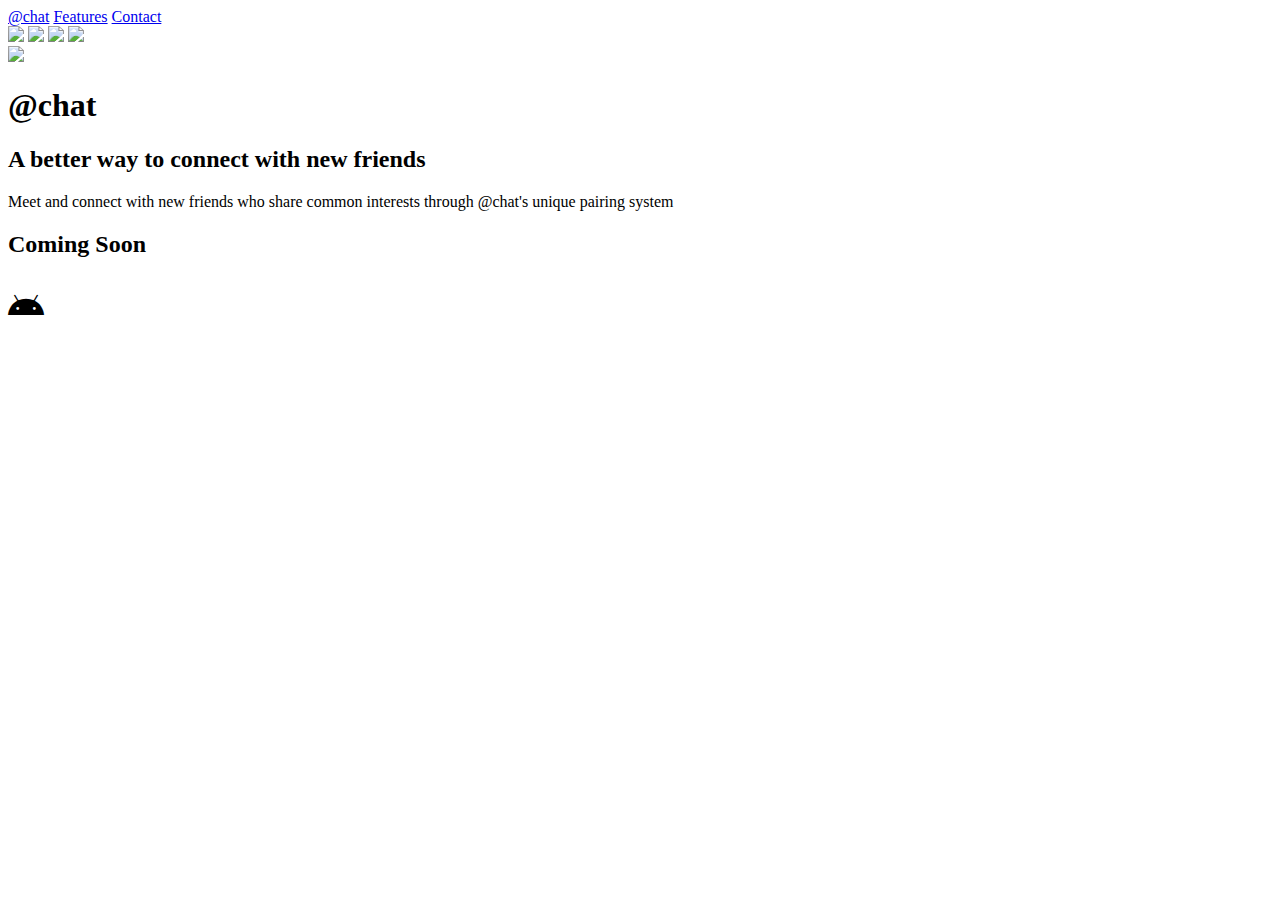
==== frost/index.html @ 8e608acc "Add files via upload" ====
<!DOCTYPE html>
<html lang="en">
<head>
  <meta charset="UTF-8">
  <meta name="viewport" content="width=device-width, initial-scale=1.0">
  <link rel="stylesheet" href="https://rawgit.com/bottomfridge/bottomfridge.github.io/master/frost/_css/styles.css">
  <!-- <link rel="stylesheet" href="_css/styles.css"> -->
  <link href="https://use.fontawesome.com/releases/v5.0.8/css/all.css" rel="stylesheet">
  <link href="https://fonts.googleapis.com/css?family=Titillium+Web" rel="stylesheet">
  <title>atchat</title>
</head>
<body>

		<nav class="topnav">
			<a href="https://rawgit.com/bottomfridge/bottomfridge.github.io/master/frost/index.html">@chat</a>
			<a href="https://rawgit.com/bottomfridge/bottomfridge.github.io/master/frost/features.html">Features</a>
			<a href="#">Contact</a>
		</nav>
    	<header>

	<div class="content-wrap">
    <div class="rightcolumn">
      <div class="slideshowcontainer">
      <div class="fadein">
			<img class="screens" src="https://rawgit.com/bottomfridge/bottomfridge.github.io/master/frost/_images/screenshot1.png">
      <img class="screens" src="https://rawgit.com/bottomfridge/bottomfridge.github.io/master/frost/_images/screenshot2.png">
      <img class="screens" src="https://rawgit.com/bottomfridge/bottomfridge.github.io/master/frost/_images/screenshot3.png">
      <img class="screens" src="https://rawgit.com/bottomfridge/bottomfridge.github.io/master/frost/_images/screenshot4.png">
      </div>
    </div>
</div>
      <div class="leftcolumn">
        <div class="atchatcontent">
          <img class="icon" src="https://rawgit.com/bottomfridge/bottomfridge.github.io/master/frost/_images/icon.png">
		    <h1>@chat</h1>
		    <h2>A better way to connect with new friends</h2>
        <p>Meet and connect with new friends who share common interests through @chat's unique pairing system</p>
      </div>
      </div>
	</div>
</header>
<main>
	<div class="content-wrap">
		<h2>Coming Soon</h2>
		<h1><p id="android"><i class="fab fa-android"></i></p></h1>
	</div>
</main>
<footer>

</footer>
</body>
</html>
---- frost/_css/styles.css ----
/*
domain: : atchat.me

Font Styles:

lightgrey: 616161
darkgrey: 383938
yellow: FFFD10
tuscan: E1D89F
Lightestgrey: CECFC7
sans-serif-medium

Pages:
About
Homepage
Contact

Companies for About page:
 ibm cloud: https://www.ibm.com/cloud/
: spring framework: https://spring.io/
: google firebase: https://firebase.google.com/
 mongodb https://www.mongodb.com/
https://www.android.com/
https://www.sqlite.org/index.html

 */

 html {
   box-sizing: border-box;
 }
 *, *:before, *:after {
   box-sizing: inherit;
 }

body {
  background-color: #616161;
  margin: 0px;
}

header {
  padding-top: 80px;
  background-color: #383938;
  max-width: 950px;
  margin: 0 auto;
  overflow: auto;
}
footer {
  border-bottom: 10px solid #FFFD10;
  max-width: 950px;
  margin: 0 auto;
  overflow: auto;
  padding-top: 0;
}
.topnav {
  text-align: center;
  width: 100%;
  position: fixed;
  top: 0px;
  z-index: 500;
  background-color: #FFFD10;
  padding-top: 15px;
  padding-bottom: 15px;
}
.topnav a {
	position: relative;
	text-align: center;
	color: white;
  background-color: #383938;
	text-decoration: none;
	padding: 5px 30px;
  margin: 0 60px;
  font-family: 'Titillium Web', sans-serif;
}
.content-wrap {
  text-align: center;
  background-color: #383938;
  color: white;
  font-family: 'Titillium Web', sans-serif;
  max-width: 950px;
  margin: 0 auto;
  padding: 30px 50px;
  overflow: auto;
}

.imagecontainer {
	max-width: 950px;
	width: 100%;
	margin: 0 auto;
	overflow: hidden;
  margin-left: 30px;
}
.icon {
	max-width: 300px;
	height: auto;
	width: 90%;
	margin: 0 auto;
}
.screens {
	max-width: 400px;
	height: auto;
	width: 100%;
	margin: 0 auto;
}
.leftcolumn {
  width: 60%;
  float: left;
}

.rightcolumn {
  width: 40%;
  float: right;
}

.atchatcontent {
  padding-top: 20px;
}
h1 {
  color: #FFFD10;
}

#coming {
  padding-top: 0px;
  font-size: 1em;
  text-align: center;
}

#android {
  font-size: 2em;
}

.slideshowcontainer {
  display: block;
  position: relative;
  left: 50px;
  max-width: 950px;
  width: 90%;
  height: auto;
}

/* Fading animation */
@keyframes fade {
  0%   { opacity: 0; }
  11.11%   { opacity: 1; }
  33.33%  { opacity: 1; }
  44.44%  { opacity: 0; }
  100% { opacity: 0; }
}

.fadein img {
    opacity:0;
    animation-name: fade;
    animation-duration: 9s;
    animation-iteration-count: infinite;
    position:absolute;
    left:0;
    right:0;
}

.fadein img:nth-child(1) { animation-delay: 0s; }
.fadein img:nth-child(2) { animation-delay: 3s; }
.fadein img:nth-child(3) { animation-delay: 6s; }
.fadein img:nth-child(4) { animation-delay: 9s; }

.wrapwrapper {
  padding-top: 20px;
  margin: 0 auto;
  overflow: auto;
}

.featurescontent {
  height: 420px;
  display: table-cell;
  vertical-align: middle;
}

.featuresize {
  height: 420px;
}
.equalcolumnright {
  width: 50%;
  float: right;
}
.equalcolumnleft {
  width: 50%;
  float: left;
}

.featuresheading {
  padding-bottom: 0px;
  margin-bottom: 0px;
}

.featuresheaderimg {
  padding-top: 20px;
  text-align: center;
  width: 100px;
  height: auto;
  display: block;
  margin-right: auto;
  margin-left: auto;
}
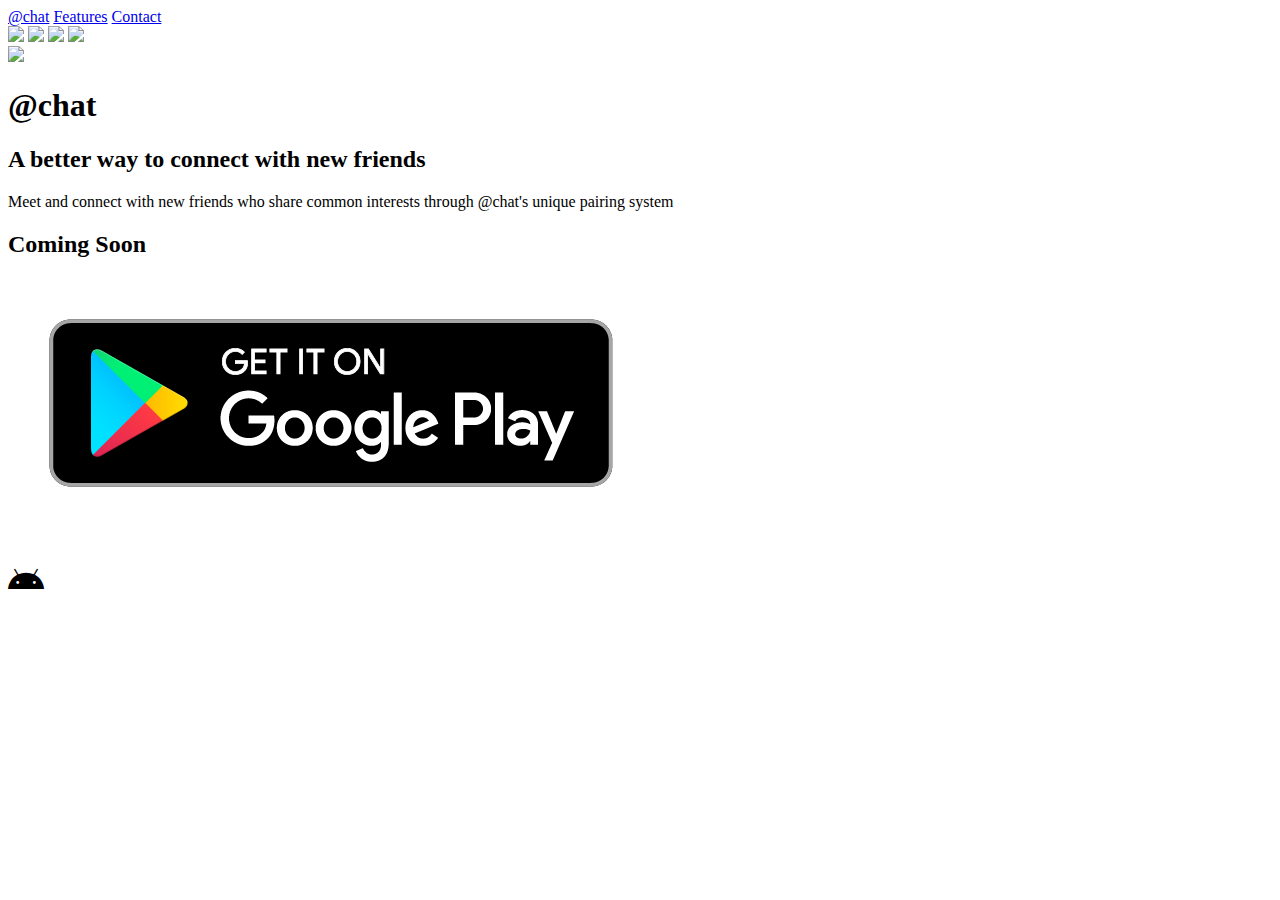
==== commit bf609ddb: "Add files via upload" ====
--- a/frost/index.html
+++ b/frost/index.html
@@ -12,9 +12,9 @@
 <body>
 
 		<nav class="topnav">
-			<a href="https://rawgit.com/bottomfridge/bottomfridge.github.io/master/frost/index.html">@chat</a>
-			<a href="https://rawgit.com/bottomfridge/bottomfridge.github.io/master/frost/features.html">Features</a>
-			<a href="#">Contact</a>
+			<a href="index.html">@chat</a>
+			<a href="features.html">Features</a>
+			<a href="contact.html">Contact</a>
 		</nav>
     	<header>
 
@@ -40,13 +40,13 @@
 	</div>
 </header>
 <main>
-	<div class="content-wrap">
-		<h2>Coming Soon</h2>
-		<h1><p id="android"><i class="fab fa-android"></i></p></h1>
-	</div>
 </main>
-<footer>
-
-</footer>
+  <footer>
+    <div class="content-wrap">
+  		<h2>Coming Soon</h2>
+      <img class="playbadge" src="_images\google-play-badge.png">
+  		<h1><p id="android"><i class="fab fa-android"></i></p></h1>
+  	</div>
+  </footer>
 </body>
 </html>
--- a/frost/_css/styles.css
+++ b/frost/_css/styles.css
@@ -33,20 +33,20 @@
  }
 
 body {
-  background-color: #616161;
+  background-color: #383938;
   margin: 0px;
 }
 
 header {
   padding-top: 80px;
   background-color: #383938;
-  max-width: 950px;
+  max-width: 1000px;
   margin: 0 auto;
   overflow: auto;
 }
 footer {
   border-bottom: 10px solid #FFFD10;
-  max-width: 950px;
+  max-width: 1000px;
   margin: 0 auto;
   overflow: auto;
   padding-top: 0;
@@ -57,7 +57,8 @@
   position: fixed;
   top: 0px;
   z-index: 500;
-  background-color: #FFFD10;
+  background-color: #383938;
+  border-bottom: 2px solid #FFFD10;
   padding-top: 15px;
   padding-bottom: 15px;
 }
@@ -76,14 +77,14 @@
   background-color: #383938;
   color: white;
   font-family: 'Titillium Web', sans-serif;
-  max-width: 950px;
-  margin: 0 auto;
-  padding: 30px 50px;
+  max-width: 1000px;
+  margin: 0 auto;
+  padding: 60px 50px;
   overflow: auto;
 }
 
 .imagecontainer {
-	max-width: 950px;
+	max-width: 1000px;
 	width: 100%;
 	margin: 0 auto;
 	overflow: hidden;
@@ -171,10 +172,12 @@
   height: 420px;
   display: table-cell;
   vertical-align: middle;
+  text-align: center;
 }
 
 .featuresize {
   height: 420px;
+
 }
 .equalcolumnright {
   width: 50%;
@@ -189,6 +192,7 @@
   padding-bottom: 0px;
   margin-bottom: 0px;
 }
+
 
 .featuresheaderimg {
   padding-top: 20px;
@@ -199,3 +203,24 @@
   margin-right: auto;
   margin-left: auto;
 }
+.featurepiccontainer {
+  height: 420px;
+  width: 100%;
+  display: flex;
+  align-items: center;
+  justify-content: center;
+}
+.featurepics {
+  max-width: 300px;
+}
+
+.contactcontent p {
+  text-align: left;
+  margin-left: 20%;
+}
+
+.playbadge {
+  max-width: 25%;
+  padding-bottom: 0;
+  margin-bottom: -50px;
+}
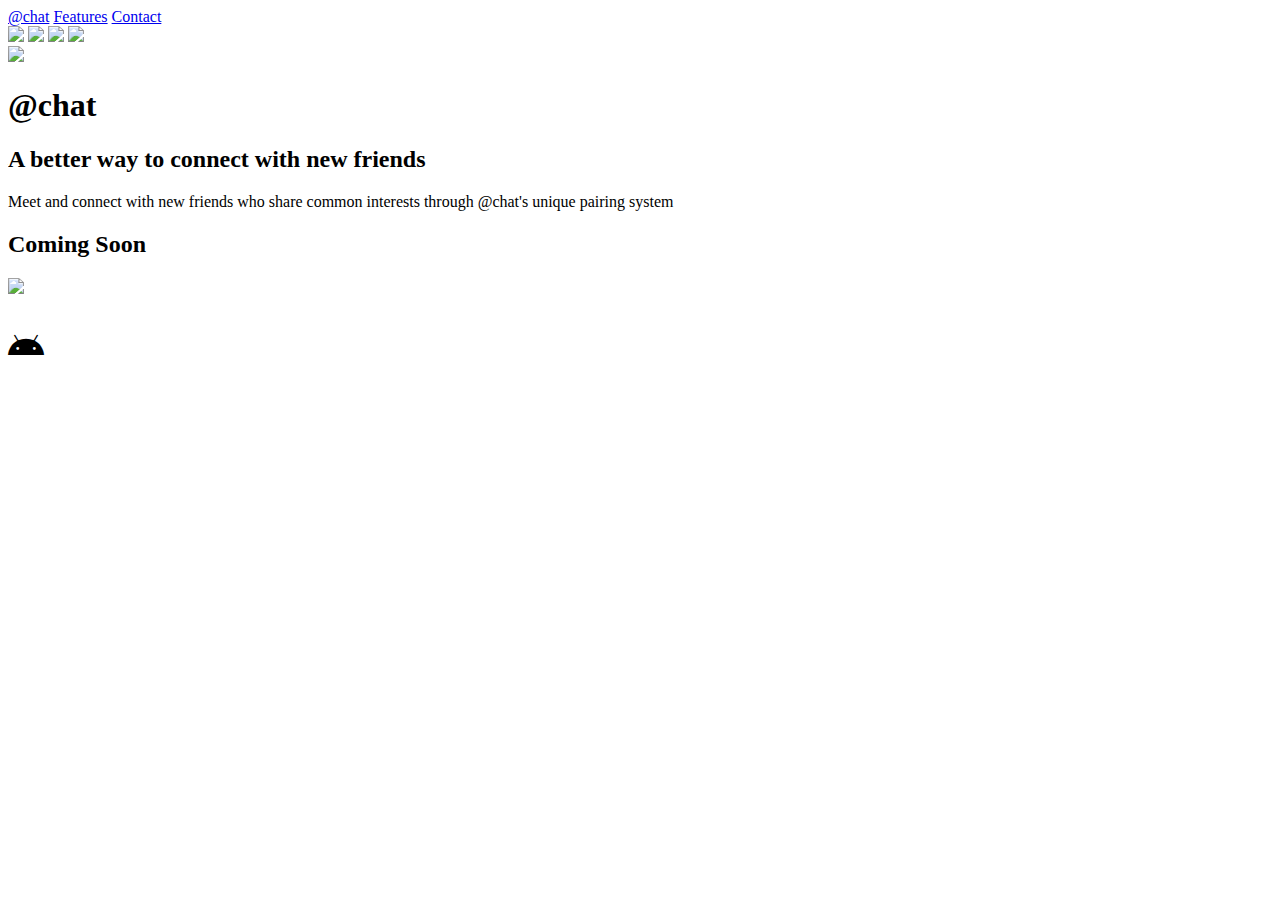
==== commit 2c574e98: "Update index.html" ====
--- a/frost/index.html
+++ b/frost/index.html
@@ -44,7 +44,7 @@
   <footer>
     <div class="content-wrap">
   		<h2>Coming Soon</h2>
-      <img class="playbadge" src="_images\google-play-badge.png">
+      <img class="playbadge" src="https://rawgit.com/bottomfridge/bottomfridge.github.io/master/frost/_images/google-play-badge.png">
   		<h1><p id="android"><i class="fab fa-android"></i></p></h1>
   	</div>
   </footer>
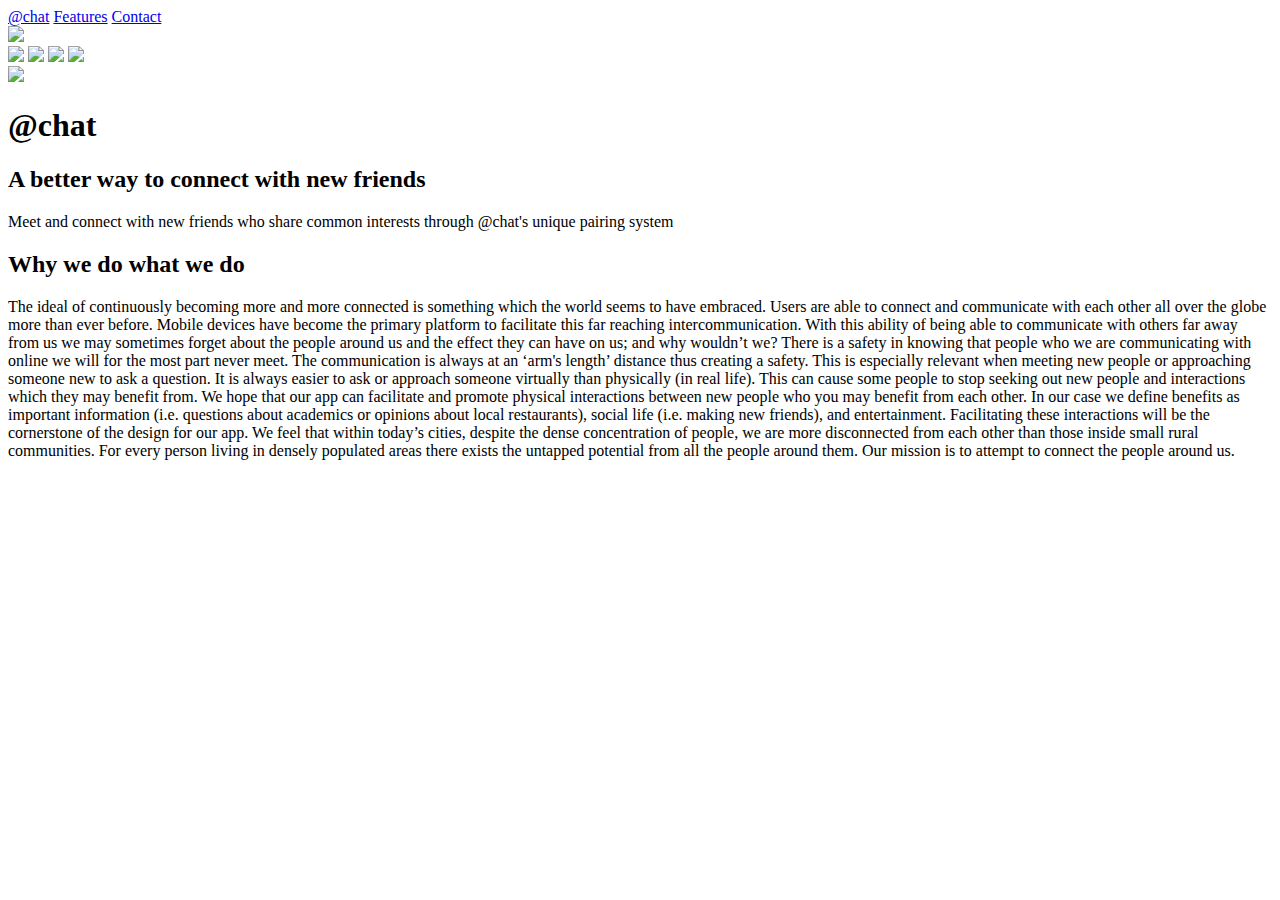
==== commit 02e8e1ec: "Add files via upload" ====
--- a/frost/index.html
+++ b/frost/index.html
@@ -5,19 +5,18 @@
   <meta name="viewport" content="width=device-width, initial-scale=1.0">
   <link rel="stylesheet" href="https://rawgit.com/bottomfridge/bottomfridge.github.io/master/frost/_css/styles.css">
   <!-- <link rel="stylesheet" href="_css/styles.css"> -->
-  <link href="https://use.fontawesome.com/releases/v5.0.8/css/all.css" rel="stylesheet">
   <link href="https://fonts.googleapis.com/css?family=Titillium+Web" rel="stylesheet">
   <title>atchat</title>
 </head>
 <body>
+		<nav class="topnav">
+			<a href="index.html" id="nav-chat">@chat</a>
+			<a href="features.html">Features</a>
+			<a href="contact.html" id="nav-contact">Contact</a>
 
-		<nav class="topnav">
-			<a href="index.html">@chat</a>
-			<a href="features.html">Features</a>
-			<a href="contact.html">Contact</a>
 		</nav>
     	<header>
-
+      <a href="#" id="playbadge_header"><img class="playbadge_header" src="https://play.google.com/intl/en_us/badges/images/generic/en-play-badge.png"></a>
 	<div class="content-wrap">
     <div class="rightcolumn">
       <div class="slideshowcontainer">
@@ -42,11 +41,14 @@
 <main>
 </main>
   <footer>
+    <div class="content-wrap mission-statement">
+      <h2>Why we do what we do</h2>
+<p>The ideal of continuously becoming more and more connected is something which the world seems to have embraced. Users are able to connect and communicate with each other all over the globe more than ever before. Mobile devices have become the primary platform to facilitate this far reaching intercommunication. With this ability of being able to communicate with others far away from us we may sometimes forget about the people around us and the effect they can have on us; and why wouldn’t we? There is a safety in knowing that people who we are communicating with online we will for the most part never meet. The communication is always at an ‘arm's length’ distance thus creating a safety. This is especially relevant when meeting new people or approaching someone new to ask a question. It is always easier to ask or approach someone virtually than physically (in real life). This can cause some people to stop seeking out new people and interactions which they may benefit from.  We hope that our app can facilitate and promote physical interactions between new people who you may benefit from each other. In our case we define benefits as important information (i.e. questions about academics or opinions about local restaurants), social life (i.e. making new friends), and entertainment. Facilitating these interactions will be the cornerstone of the design for our app. We feel that within today’s cities, despite the dense concentration of people, we are more disconnected from each other than those inside small rural communities. For every person living in densely populated areas there exists the untapped potential from all the people around them. Our mission is to attempt to connect the people around us.
+</p>
+  	</div>
     <div class="content-wrap">
-  		<h2>Coming Soon</h2>
-      <img class="playbadge" src="https://rawgit.com/bottomfridge/bottomfridge.github.io/master/frost/_images/google-play-badge.png">
-  		<h1><p id="android"><i class="fab fa-android"></i></p></h1>
-  	</div>
+  </div>
+
   </footer>
 </body>
 </html>
--- a/frost/_css/styles.css
+++ b/frost/_css/styles.css
@@ -52,6 +52,7 @@
   padding-top: 0;
 }
 .topnav {
+
   text-align: center;
   width: 100%;
   position: fixed;
@@ -59,18 +60,22 @@
   z-index: 500;
   background-color: #383938;
   border-bottom: 2px solid #FFFD10;
-  padding-top: 15px;
   padding-bottom: 15px;
+  height: 70px;
 }
 .topnav a {
 	position: relative;
 	text-align: center;
 	color: white;
-  background-color: #383938;
+  /* background-color: #383938; */
 	text-decoration: none;
-	padding: 5px 30px;
-  margin: 0 60px;
+	padding: 0px 30px;
+  margin-left: 5%;
+  margin-right: 5%;
   font-family: 'Titillium Web', sans-serif;
+  display: inline-block;
+  vertical-align: top;
+  line-height: 4.2;
 }
 .content-wrap {
   text-align: center;
@@ -125,9 +130,6 @@
   text-align: center;
 }
 
-#android {
-  font-size: 2em;
-}
 
 .slideshowcontainer {
   display: block;
@@ -169,25 +171,42 @@
 }
 
 .featurescontent {
-  height: 420px;
+  height: 320px;
+  width: 50%;
   display: table-cell;
   vertical-align: middle;
   text-align: center;
 }
 
+.featurescontent h2 {
+  margin: 0 auto;
+  width: 300px;
+}
 .featuresize {
+  height: 320px;
+
+}
+.equalcolumnright {
+  width: 50%;
+  float: right;
+  height: 320px;
+}
+.equalcolumnleft {
+  width: 50%;
+  float: left;
+  height: 320px;
+}
+
+.equalcolumnright_contact {
+  width: 50%;
+  float: right;
   height: 420px;
-
-}
-.equalcolumnright {
-  width: 50%;
-  float: right;
-}
-.equalcolumnleft {
+}
+.equalcolumnleft_contact {
   width: 50%;
   float: left;
-}
-
+  height: 420px;
+}
 .featuresheading {
   padding-bottom: 0px;
   margin-bottom: 0px;
@@ -204,7 +223,7 @@
   margin-left: auto;
 }
 .featurepiccontainer {
-  height: 420px;
+  height: 320px;
   width: 100%;
   display: flex;
   align-items: center;
@@ -224,3 +243,43 @@
   padding-bottom: 0;
   margin-bottom: -50px;
 }
+
+.playbadge_header {
+  max-width: 170px;
+  height: auto;
+  margin-left: 0;
+  margin-right: 0;
+  margin-top: -5px;
+  padding: 0;
+}
+
+#playbadge_header {
+  float: top;
+  position: fixed;
+  top: 5px;
+  right: 1%;
+  margin: 0;
+  padding: 0;
+  max-height: 1px;
+  z-index: 501;
+}
+#nav-chat {
+  padding-left: 0px;
+  margin-left: 0px;
+}
+
+#nav-contact {
+  padding-right: 0;
+  margin-right: 0;
+}
+.mission-statement p {
+  width: 80%;
+  text-align: justify;
+  text-align-last: center;
+  margin: 0 auto;
+}
+
+.contact-logo-big {
+  max-width: 90%;
+  height: auto;
+}
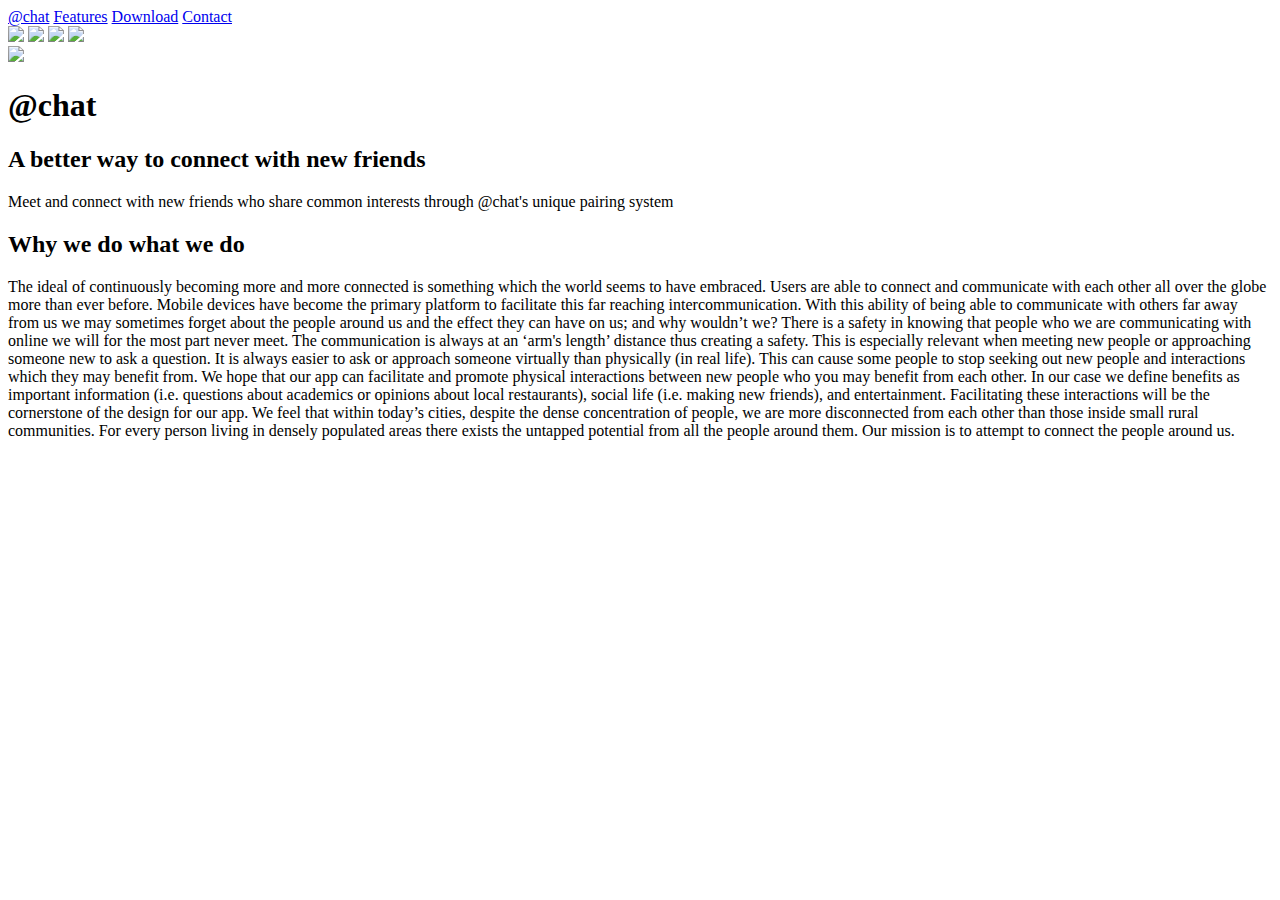
==== commit 6d5e1ba1: "Add files via upload" ====
--- a/frost/index.html
+++ b/frost/index.html
@@ -10,13 +10,13 @@
 </head>
 <body>
 		<nav class="topnav">
-			<a href="index.html" id="nav-chat">@chat</a>
+			<a href="index.html" >@chat</a>
 			<a href="features.html">Features</a>
-			<a href="contact.html" id="nav-contact">Contact</a>
+      <a href="download.html">Download</a>
+			<a href="contact.html" >Contact</a>
 
 		</nav>
     	<header>
-      <a href="#" id="playbadge_header"><img class="playbadge_header" src="https://play.google.com/intl/en_us/badges/images/generic/en-play-badge.png"></a>
 	<div class="content-wrap">
     <div class="rightcolumn">
       <div class="slideshowcontainer">
@@ -46,7 +46,7 @@
 <p>The ideal of continuously becoming more and more connected is something which the world seems to have embraced. Users are able to connect and communicate with each other all over the globe more than ever before. Mobile devices have become the primary platform to facilitate this far reaching intercommunication. With this ability of being able to communicate with others far away from us we may sometimes forget about the people around us and the effect they can have on us; and why wouldn’t we? There is a safety in knowing that people who we are communicating with online we will for the most part never meet. The communication is always at an ‘arm's length’ distance thus creating a safety. This is especially relevant when meeting new people or approaching someone new to ask a question. It is always easier to ask or approach someone virtually than physically (in real life). This can cause some people to stop seeking out new people and interactions which they may benefit from.  We hope that our app can facilitate and promote physical interactions between new people who you may benefit from each other. In our case we define benefits as important information (i.e. questions about academics or opinions about local restaurants), social life (i.e. making new friends), and entertainment. Facilitating these interactions will be the cornerstone of the design for our app. We feel that within today’s cities, despite the dense concentration of people, we are more disconnected from each other than those inside small rural communities. For every person living in densely populated areas there exists the untapped potential from all the people around them. Our mission is to attempt to connect the people around us.
 </p>
   	</div>
-    <div class="content-wrap">
+    <div class="content-wrap-footer">
   </div>
 
   </footer>
--- a/frost/_css/styles.css
+++ b/frost/_css/styles.css
@@ -44,50 +44,17 @@
   margin: 0 auto;
   overflow: auto;
 }
-footer {
-  border-bottom: 10px solid #FFFD10;
-  max-width: 1000px;
-  margin: 0 auto;
-  overflow: auto;
-  padding-top: 0;
-}
-.topnav {
-
-  text-align: center;
-  width: 100%;
-  position: fixed;
-  top: 0px;
-  z-index: 500;
-  background-color: #383938;
-  border-bottom: 2px solid #FFFD10;
-  padding-bottom: 15px;
-  height: 70px;
-}
-.topnav a {
-	position: relative;
-	text-align: center;
-	color: white;
-  /* background-color: #383938; */
-	text-decoration: none;
-	padding: 0px 30px;
-  margin-left: 5%;
-  margin-right: 5%;
-  font-family: 'Titillium Web', sans-serif;
-  display: inline-block;
-  vertical-align: top;
-  line-height: 4.2;
-}
-.content-wrap {
+
+.content-wrap-footer {
   text-align: center;
   background-color: #383938;
   color: white;
   font-family: 'Titillium Web', sans-serif;
   max-width: 1000px;
   margin: 0 auto;
-  padding: 60px 50px;
+  padding: 0px 50px;
   overflow: auto;
 }
-
 .imagecontainer {
 	max-width: 1000px;
 	width: 100%;
@@ -119,6 +86,12 @@
 
 .atchatcontent {
   padding-top: 20px;
+  margin-left: -100px;
+}
+
+.atchatcontent p {
+  max-width: 300px;
+  margin: 0 auto;
 }
 h1 {
   color: #FFFD10;
@@ -129,12 +102,14 @@
   font-size: 1em;
   text-align: center;
 }
-
+.downloadbutton {
+  max-width: 300px;
+}
 
 .slideshowcontainer {
   display: block;
   position: relative;
-  left: 50px;
+  left: 15px;
   max-width: 950px;
   width: 90%;
   height: auto;
@@ -186,27 +161,8 @@
   height: 320px;
 
 }
-.equalcolumnright {
-  width: 50%;
-  float: right;
-  height: 320px;
-}
-.equalcolumnleft {
-  width: 50%;
-  float: left;
-  height: 320px;
-}
-
-.equalcolumnright_contact {
-  width: 50%;
-  float: right;
-  height: 420px;
-}
-.equalcolumnleft_contact {
-  width: 50%;
-  float: left;
-  height: 420px;
-}
+
+
 .featuresheading {
   padding-bottom: 0px;
   margin-bottom: 0px;
@@ -234,8 +190,15 @@
 }
 
 .contactcontent p {
+  margin: auto auto;
   text-align: left;
   margin-left: 20%;
+}
+
+.downloadcontent {
+  margin-top: 50%;
+  text-align: center;
+  width: 450px;
 }
 
 .playbadge {
@@ -253,25 +216,6 @@
   padding: 0;
 }
 
-#playbadge_header {
-  float: top;
-  position: fixed;
-  top: 5px;
-  right: 1%;
-  margin: 0;
-  padding: 0;
-  max-height: 1px;
-  z-index: 501;
-}
-#nav-chat {
-  padding-left: 0px;
-  margin-left: 0px;
-}
-
-#nav-contact {
-  padding-right: 0;
-  margin-right: 0;
-}
 .mission-statement p {
   width: 80%;
   text-align: justify;
@@ -283,3 +227,186 @@
   max-width: 90%;
   height: auto;
 }
+
+@media only screen and (min-width: 800px) { /* desktop break point */
+  .topnav {
+
+    text-align: center;
+    width: 100%;
+    position: fixed;
+    top: 0px;
+    z-index: 500;
+    background-color: #383938;
+    border-bottom: 2px solid #FFFD10;
+    padding-bottom: 15px;
+    height: 70px;
+  }
+  .topnav a {
+  	position: relative;
+  	text-align: center;
+  	color: white;
+    /* background-color: #383938; */
+  	text-decoration: none;
+  	padding: 0px 30px;
+    margin-left: 3%;
+    margin-right: 3%;
+    font-family: 'Titillium Web', sans-serif;
+    display: inline-block;
+    vertical-align: top;
+    line-height: 4.2;
+  }
+  footer {
+    border-bottom: 10px solid #FFFD10;
+    width: 1000px;
+    margin: 0 auto;
+    overflow: auto;
+    padding-top: 0;
+  }
+  .equalcolumnright {
+    width: 50%;
+    float: right;
+    height: 320px;
+  }
+  .equalcolumnleft {
+    width: 50%;
+    float: left;
+    height: 320px;
+  }
+
+  .equalcolumnright_contact {
+    width: 50%;
+    float: right;
+    height: 420px;
+  }
+  .equalcolumnleft_contact {
+    width: 50%;
+    float: left;
+    height: 420px;
+  }
+  .content-wrap {
+    text-align: center;
+    background-color: #383938;
+    color: white;
+    font-family: 'Titillium Web', sans-serif;
+    max-width: 1000px;
+    margin: 0 auto;
+    padding: 60px 50px;
+    overflow: auto;
+  }
+}
+
+@media only screen and (max-width: 799px) { /* mobile break point */
+  .topnav {
+
+    text-align: center;
+    width: 100%;
+    position: fixed;
+    top: 0px;
+    z-index: 500;
+    background-color: #383938;
+    border-bottom: 2px solid #FFFD10;
+    padding-bottom: 15px;
+    height: 70px;
+  }
+  .topnav a {
+  	position: relative;
+  	text-align: center;
+  	color: white;
+  	text-decoration: none;
+  	padding: 0px 5px;
+    margin-left: 2%;
+    margin-right: 2%;
+    font-family: 'Titillium Web', sans-serif;
+    display: inline-block;
+    vertical-align: top;
+    line-height: 4.2;
+  }
+  .rightcolumn {
+    display: none;
+  }
+
+  .leftcolumn {
+    width: 100%;
+  }
+  .atchatcontent {
+    padding-top: 20px;
+    margin-left: 0;
+  }
+
+  footer {
+    border-bottom: 10px solid #FFFD10;
+  }
+  .equalcolumnright {
+    width: 100%;
+    height: 320px;
+  }
+  .equalcolumnleft {
+    width: 100%;
+    height: 320px;
+  }
+  .featurescontent {
+    padding-top: 0;
+    margin-top: -100px;
+    height: 50px;
+    width: 1000px;
+    max-width: 100%;
+    text-align: center;
+  }
+    .featurepicsmobile {
+      margin-top: -60px;
+    }
+    #featurepicsmobiletop {
+      margin-top: -30px;
+    }
+
+    .equalcolumnright_contact {
+      width: 100%;
+      height: 420px;
+    }
+    .equalcolumnleft_contact {
+      width: 100%;
+      height: 420px;
+    }
+    .downloadcontent {
+      width: 100%;
+      margin-bottom: -500px;
+    }
+    .content-wrap {
+      text-align: center;
+      background-color: #383938;
+      color: white;
+      font-family: 'Titillium Web', sans-serif;
+      width: 100%;
+      margin: 0 auto;
+      padding: 20px 0px;
+      overflow: auto;
+    }
+}
+
+@media only screen and (max-width: 350px) { /* super small break point */
+  .topnav {
+    text-align: center;
+    width: 100%;
+    position: fixed;
+    top: 0px;
+    z-index: 500;
+    background-color: #383938;
+    border-bottom: 2px solid #FFFD10;
+    padding-bottom: 15px;
+    height: 100px;
+  }
+  .topnav a {
+  	position: relative;
+  	text-align: justify;
+  	color: white;
+  	text-decoration: none;
+  	padding: 0px 5px;
+    /* margin-left: 1%;
+    margin-right: 1%; */
+    font-family: 'Titillium Web', sans-serif;
+    display: inline-block;
+    vertical-align: top;
+    margin-top: -10px;
+    max-height: 50px;
+  }
+}
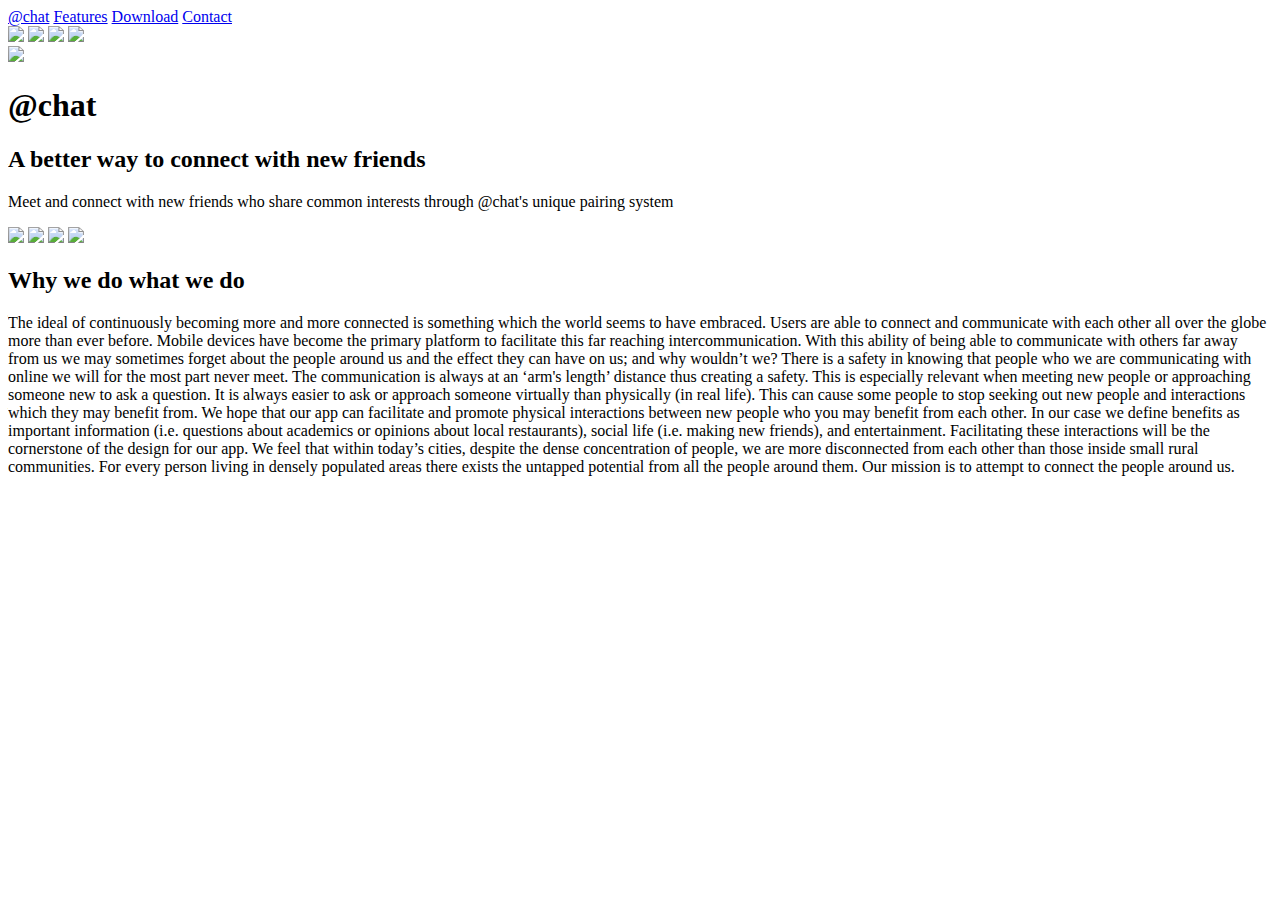
==== commit 3fdbef1d: "Add files via upload" ====
--- a/frost/index.html
+++ b/frost/index.html
@@ -18,7 +18,7 @@
 		</nav>
     	<header>
 	<div class="content-wrap">
-    <div class="rightcolumn">
+    <div class="rightcolumn smallhidden">
       <div class="slideshowcontainer">
       <div class="fadein">
 			<img class="screens" src="https://rawgit.com/bottomfridge/bottomfridge.github.io/master/frost/_images/screenshot1.png">
@@ -39,6 +39,18 @@
 	</div>
 </header>
 <main>
+  <div class="content-wrap bighidden">
+  <div class="leftcolumn">
+    <div class="slideshowcontainer">
+    <div class="fadein">
+    <img class="screens" src="https://rawgit.com/bottomfridge/bottomfridge.github.io/master/frost/_images/screenshot1.png">
+    <img class="screens" src="https://rawgit.com/bottomfridge/bottomfridge.github.io/master/frost/_images/screenshot2.png">
+    <img class="screens" src="https://rawgit.com/bottomfridge/bottomfridge.github.io/master/frost/_images/screenshot3.png">
+    <img class="screens" src="https://rawgit.com/bottomfridge/bottomfridge.github.io/master/frost/_images/screenshot4.png">
+    </div>
+  </div>
+</div>
+</div>
 </main>
   <footer>
     <div class="content-wrap mission-statement">
--- a/frost/_css/styles.css
+++ b/frost/_css/styles.css
@@ -216,17 +216,14 @@
   padding: 0;
 }
 
-.mission-statement p {
-  width: 80%;
-  text-align: justify;
-  text-align-last: center;
-  margin: 0 auto;
-}
-
 .contact-logo-big {
   max-width: 90%;
   height: auto;
 }
+
+
+
+
 
 @media only screen and (min-width: 800px) { /* desktop break point */
   .topnav {
@@ -293,6 +290,47 @@
     padding: 60px 50px;
     overflow: auto;
   }
+  #downloadwrap {
+    padding-bottom: 100px;
+    margin-bottom: 20%;
+  }
+.mission-statement p {
+  width: 80%;
+  text-align: justify;
+  text-align-last: center;
+  margin: 0 auto;
+}
+
+.bighidden {
+  display: none;
+}
+
+#gridheading {
+  padding-top: 100px;
+  padding-bottom: 0;
+}
+
+.row {
+  display: flex;
+  flex-wrap: wrap;
+  padding: 0 4px;
+}
+
+/* Create four equal columns that sits next to each other */
+.column {
+  margin-top: 20px;
+  flex: 33%;
+  max-width: 33%;
+  padding: 0 4px;
+  text-align: center;
+}
+
+.column img {
+  margin-top: 8px;
+  vertical-align: middle;
+  max-width: 64%;
+  background: rgba(255,253,255, 0.3);
+}
 }
 
 @media only screen and (max-width: 799px) { /* mobile break point */
@@ -376,11 +414,67 @@
       background-color: #383938;
       color: white;
       font-family: 'Titillium Web', sans-serif;
-      width: 100%;
+	max-width: 95%;
+      width: 95%;
       margin: 0 auto;
       padding: 20px 0px;
       overflow: auto;
     }
+.mission-statement p {
+  width: 95%;
+  text-align: justify;
+  text-align-last: center;
+  margin: 0 auto;
+}
+.smallhidden {
+  display: none;
+}
+.contactcontent {
+  margin-top: -400px;
+}
+.downloadcontent {
+  margin-top: -300px;
+  margin-bottom: 0px;
+}
+
+#downloadwrap {
+  margin-top: -250px;
+}
+.slideshowcontainer {
+  position: relative;
+  left: 20px;
+}
+.content-wrap.bighidden {
+  height: 300px;
+  overflow: hidden;
+  width: 95%;
+}
+#gridheading {
+  padding-top: 20px;
+  padding-bottom: 0;
+}
+
+.row {
+  display: flex;
+  flex-wrap: wrap;
+  padding: 0 0px;
+}
+
+/* Create four equal columns that sits next to each other */
+.column {
+  margin-top: 20px;
+  flex: 50%;
+  max-width: 50%;
+  padding: 0 0px;
+  text-align: center;
+}
+
+.column img {
+  margin-top: 8px;
+  vertical-align: middle;
+  max-width: 64%;
+  background: rgba(255,253,255, 0.3);
+}
 }
 
 @media only screen and (max-width: 350px) { /* super small break point */
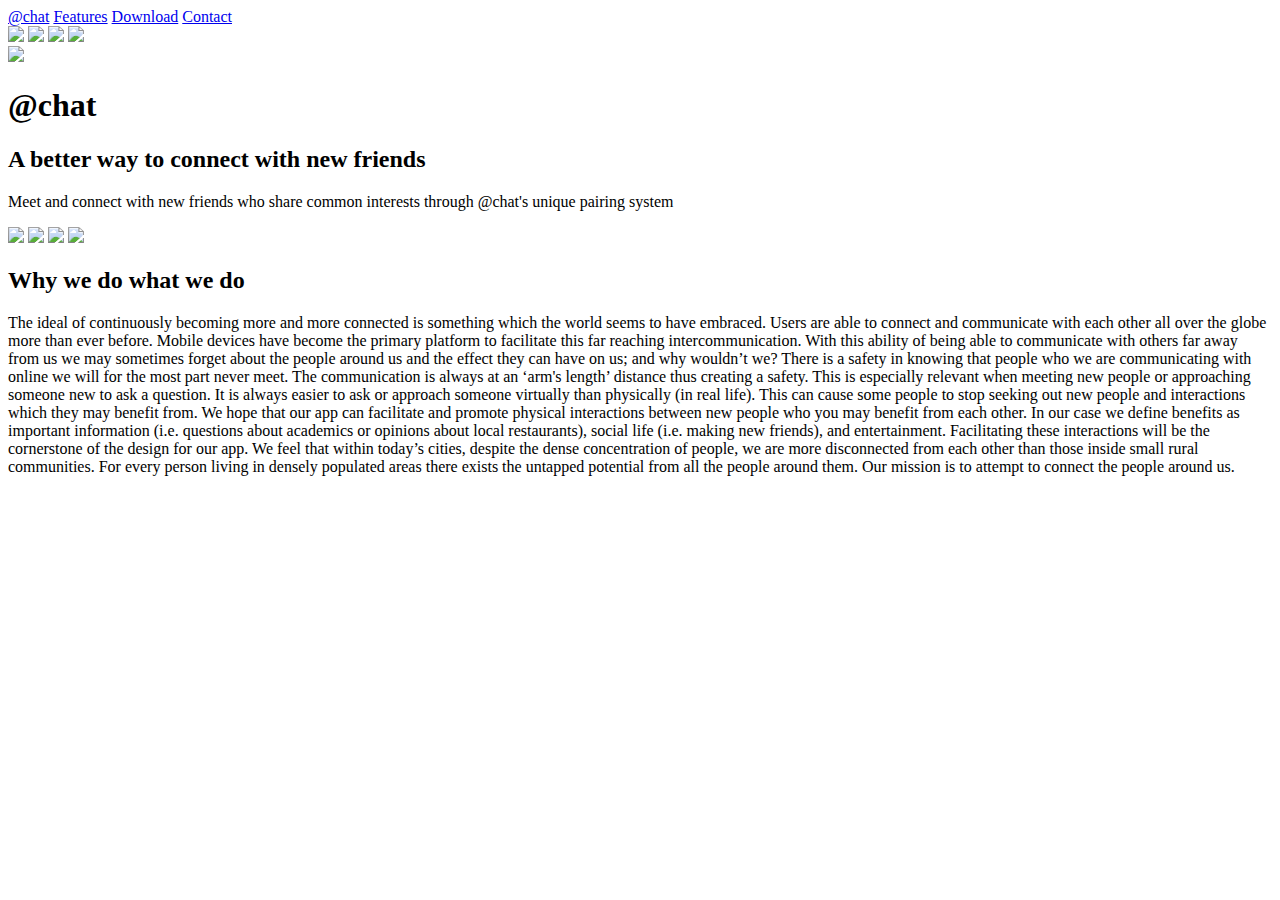
==== commit 7dae4339: "Update index.html" ====
--- a/frost/index.html
+++ b/frost/index.html
@@ -6,6 +6,8 @@
   <link rel="stylesheet" href="https://rawgit.com/bottomfridge/bottomfridge.github.io/master/frost/_css/styles.css">
   <!-- <link rel="stylesheet" href="_css/styles.css"> -->
   <link href="https://fonts.googleapis.com/css?family=Titillium+Web" rel="stylesheet">
+  <link rel="shortcut icon" type="image/x-icon" href="https://raw.githubusercontent.com/bottomfridge/bottomfridge.github.io/master/frost/_images/favicon.ico"/>
+	
   <title>atchat</title>
 </head>
 <body>
--- a/frost/_css/styles.css
+++ b/frost/_css/styles.css
@@ -61,6 +61,10 @@
 	margin: 0 auto;
 	overflow: hidden;
   margin-left: 30px;
+}
+
+.mail {
+  color: #FFFD10;
 }
 .icon {
 	max-width: 300px;
@@ -328,7 +332,7 @@
 .column img {
   margin-top: 8px;
   vertical-align: middle;
-  max-width: 64%;
+  max-width: 100%;
   background: rgba(255,253,255, 0.3);
 }
 }
@@ -457,22 +461,21 @@
 .row {
   display: flex;
   flex-wrap: wrap;
-  padding: 0 0px;
-}
-
-/* Create four equal columns that sits next to each other */
+  padding: 0 2px;
+}
+
 .column {
   margin-top: 20px;
   flex: 50%;
   max-width: 50%;
-  padding: 0 0px;
+  padding: 0 2px;
   text-align: center;
 }
 
 .column img {
   margin-top: 8px;
   vertical-align: middle;
-  max-width: 64%;
+  max-width: 100%;
   background: rgba(255,253,255, 0.3);
 }
 }
